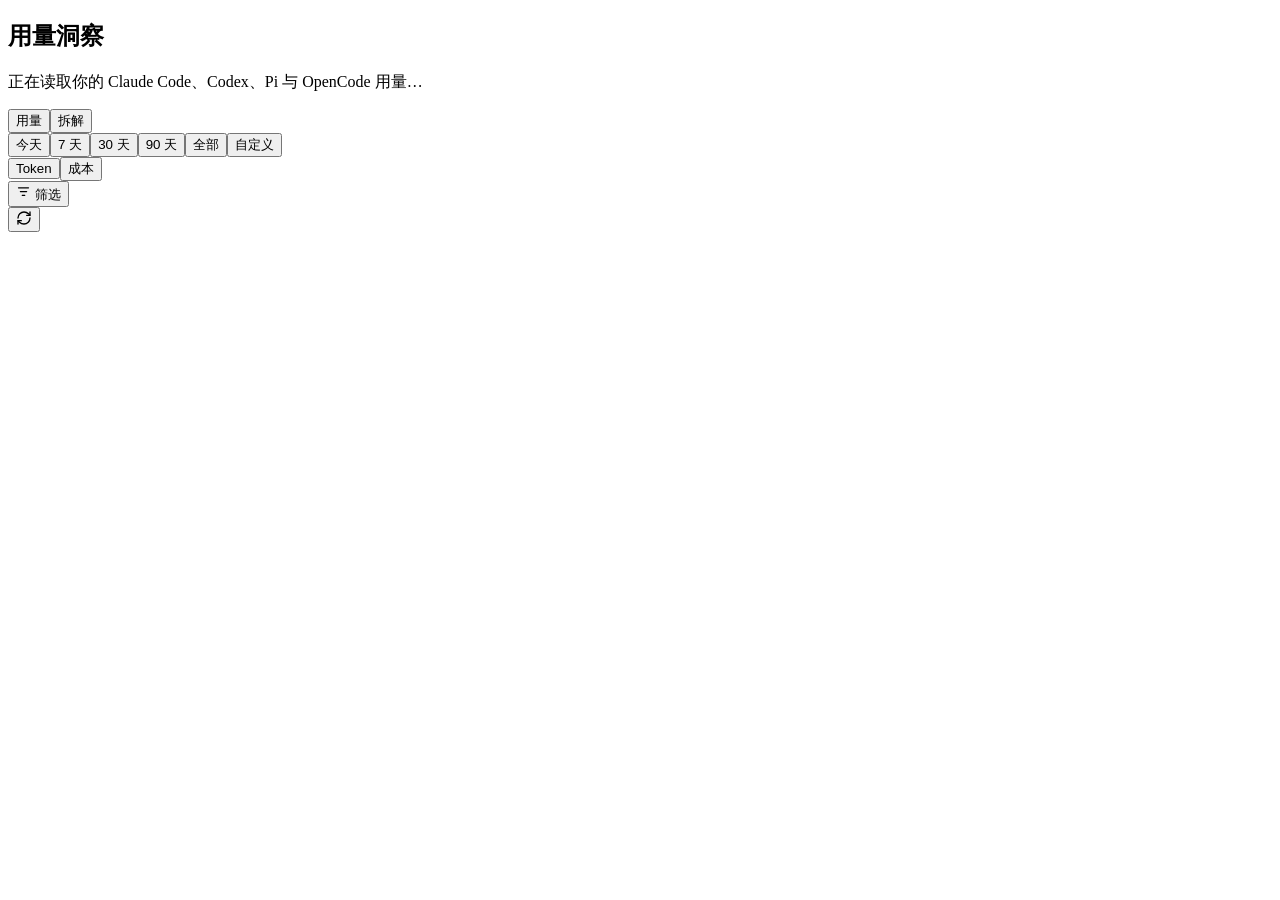
==== src/panel/panel.html @ ec6e5b83 "Count Pi usage and switch the panel to Chinese Pi joins Claude Code, Codex and OpenCode as a source:" ====
<!doctype html>
<html lang="zh-CN">
<head>
<meta charset="utf-8">
<meta name="viewport" content="width=device-width, initial-scale=1">
<meta http-equiv="Content-Security-Policy" content="default-src 'none'; connect-src 'none'; script-src 'unsafe-inline'; style-src 'unsafe-inline'; img-src data:; font-src data:; base-uri 'none'; form-action 'none'">
<title>用量洞察</title>
<style>/* PANEL_STYLES */</style>
</head>
<body>
<main id="app" aria-busy="true">
  <section class="hero">
    <div id="banner" class="banner-wrap"></div>
    <div class="hero-text">
      <h1>用量洞察</h1>
      <p id="updated" class="muted">正在读取你的 Claude Code、Codex、Pi 与 OpenCode 用量…</p>
    </div>
    <div class="hero-stat"><strong id="hero-total"></strong><span id="hero-sub" class="muted"></span></div>
  </section>

  <nav class="controls" aria-label="筛选">
    <div class="seg" role="radiogroup" aria-label="视图" id="view">
      <button role="radio" data-view="usage" aria-checked="true">用量</button><button role="radio" data-view="breakdown" aria-checked="false" tabindex="-1">拆解</button>
    </div>
    <div class="seg" role="radiogroup" aria-label="时间范围" id="ranges">
      <button role="radio" data-range="1d" aria-checked="false" tabindex="-1">今天</button><button role="radio" data-range="7d" aria-checked="true">7 天</button><button role="radio" data-range="30d" aria-checked="false" tabindex="-1">30 天</button><button role="radio" data-range="90d" aria-checked="false" tabindex="-1">90 天</button><button role="radio" data-range="all" aria-checked="false" tabindex="-1">全部</button><button role="radio" data-range="custom" aria-checked="false" tabindex="-1" aria-controls="custom-range">自定义</button>
    </div>
    <div class="seg" role="radiogroup" aria-label="计量" id="metric">
      <button role="radio" data-metric="tokens" aria-checked="true">Token</button><button role="radio" data-metric="cost" aria-checked="false" tabindex="-1">成本</button>
    </div>
    <div class="filters-wrap">
      <button class="filter-btn" id="filters-btn" aria-haspopup="dialog" aria-expanded="false" aria-controls="filters-pop">
        <svg viewBox="0 0 24 24" width="15" height="15" fill="none" stroke="currentColor" stroke-width="2" stroke-linecap="round" stroke-linejoin="round" aria-hidden="true"><path d="M4 6h16M7 12h10M10 18h4"/></svg>
        筛选<span class="count" id="filters-count" hidden></span>
      </button>
      <div class="popover" id="filters-pop" role="dialog" aria-label="筛选" hidden>
        <section class="pop-section">
          <h3 class="pop-title" id="scope-title">会话</h3>
          <div class="opt-list" role="radiogroup" aria-labelledby="scope-title" id="scope">
            <button role="radio" data-scope="all" aria-checked="true"><span class="dot" aria-hidden="true"></span><span><b>全部会话</b><small>下列数据源中的全部会话</small></span></button>
            <button role="radio" data-scope="worktrees" aria-checked="false" tabindex="-1"><span class="dot" aria-hidden="true"></span><span><b>仅 Orca worktree</b><small>在 worktree 中运行的会话</small></span></button>
          </div>
        </section>
        <section class="pop-section" id="sec-providers" hidden>
          <h3 class="pop-title" id="providers-title">提供方</h3>
          <div class="opt-list" role="radiogroup" aria-labelledby="providers-title" id="providers"></div>
        </section>
        <section class="pop-section" id="sec-models">
          <h3 class="pop-title" id="models-title">模型</h3>
          <label class="sr-only" for="model-search">搜索模型</label>
          <input type="search" id="model-search" class="model-search" placeholder="搜索模型…" autocomplete="off">
          <button class="link-btn" id="models-all">全部模型</button>
          <div class="model-list" role="group" aria-labelledby="models-title" id="models"></div>
        </section>
        <section class="pop-section" id="sec-hosts" hidden>
          <h3 class="pop-title" id="hosts-title">机器</h3>
          <div class="opt-list" role="radiogroup" aria-labelledby="hosts-title" id="hosts"></div>
        </section>
        <section class="pop-section" id="sec-cache">
          <label class="toggle"><input type="checkbox" id="cache" checked> 包含缓存 Token</label>
        </section>
        <footer class="pop-foot"><button class="link-btn" id="filters-reset">重置筛选</button><button class="link-btn" id="filters-done">完成</button></footer>
      </div>
    </div>
    <div class="chips" id="chips" aria-label="当前筛选"></div>
    <button class="icon-btn" id="refresh" title="重新扫描转录" aria-label="重新扫描转录"><svg viewBox="0 0 24 24" width="16" height="16" fill="none" stroke="currentColor" stroke-width="2" stroke-linecap="round" stroke-linejoin="round" aria-hidden="true"><path d="M3 12a9 9 0 0 1 9-9 9.75 9.75 0 0 1 6.74 2.74L21 8"/><path d="M21 3v5h-5"/><path d="M21 12a9 9 0 0 1-9 9 9.75 9.75 0 0 1-6.74-2.74L3 16"/><path d="M8 16H3v5"/></svg></button>
  </nav>

  <section id="custom-range" class="custom-range" aria-label="自定义日期范围" hidden>
    <label>开始日期<input type="date" id="start-date" aria-describedby="date-hint date-error"></label>
    <label>结束日期<input type="date" id="end-date" aria-describedby="date-hint date-error"></label>
    <button id="date-apply" class="filter-btn">应用</button>
    <p id="date-hint" class="muted">按本地时区的日期，含首尾两天。看单独一天就填相同的日期。</p>
    <p id="date-error" class="date-error" role="alert" hidden></p>
  </section>
  <p id="selection-summary" class="muted" aria-live="polite"></p>

  <p id="status" class="status" role="status" hidden></p>
  <p id="notice" class="notice" role="status" hidden></p>
  <p id="note" class="notice note" hidden></p>
  <section id="sources" class="sources" aria-label="数据源" hidden></section>
  <div id="skeleton" class="skeleton" aria-hidden="true">
    <div class="sk-tiles"><i></i><i></i><i></i><i></i><i></i><i></i></div>
    <i class="sk-card tall"></i><i class="sk-card"></i>
  </div>
  <p id="live" class="sr-only" aria-live="polite"></p>

  <section id="content" hidden>
    <div class="tiles" id="tiles"></div>

    <article class="card">
      <div class="overview">
        <div class="ov-left">
          <div class="ov-total" id="ov-total">—</div>
          <p class="muted" id="ov-sessions"></p>
          <ul class="prov-list" id="ov-providers"></ul>
          <ul class="prov-list host-list" id="ov-hosts" hidden></ul>
          <div class="totals" id="totals"></div>
        </div>
        <div class="ov-right">
          <header><h2 id="trend-title">每日用量（按提供方）</h2></header>
          <div id="trend"></div>
        </div>
      </div>
      <h2 class="sub-h">各类 Token</h2>
      <div id="typebar"></div>
      <ul class="legend" id="type-legend"></ul>
    </article>

    <article class="card">
      <header><h2>每日用量</h2><p class="muted" id="daily-sub"></p></header>
      <div id="daily"></div>
      <ul class="legend" id="daily-legend"></ul>
    </article>

    <div class="grid-2">
      <article class="card">
        <header><h2>活跃度</h2><span class="pill" id="peak"></span></header>
        <p class="muted">最近 26 周（沿用当前筛选，不受日期范围影响）。</p>
        <div id="calendar" class="scroll-x"></div>
        <div class="scale"><span class="muted">少</span><i class="cell q0"></i><i class="cell q1"></i><i class="cell q2"></i><i class="cell q3"></i><i class="cell q4"></i><span class="muted">多</span></div>
      </article>
      <article class="card">
        <header><h2>作息节律</h2></header>
        <p class="muted">日期范围内，你在一周各天的各时段做了多少。</p>
        <div id="punch" class="scroll-x"></div>
      </article>
    </div>

    <article class="card">
      <header><h2>排行</h2>
        <div class="seg" role="radiogroup" aria-label="排序依据" id="bd-mode"><button role="radio" data-mode="model" aria-checked="true">按模型</button><button role="radio" data-mode="day" aria-checked="false" tabindex="-1">按天</button><button role="radio" data-mode="day-model" aria-checked="false" tabindex="-1">日期 × 模型</button></div>
      </header>
      <label class="rank-sort" for="rank-sort">排序
        <select id="rank-sort"><option value="default">默认</option><option value="date-desc">日期：最新在前</option><option value="date-asc">日期：最旧在前</option><option value="model-asc">模型：A–Z</option><option value="tokens-desc">Token：从高到低</option><option value="tokens-asc">Token：从低到高</option></select>
      </label>
      <p id="rank-note" class="muted"></p>
      <div class="table-wrap" tabindex="0" role="region" aria-label="用量排行，左右滚动查看更多列"><table class="bd" id="breakdown"></table></div>
    </article>

    <div class="grid-2">
      <article class="card">
        <header><h2>Token 构成</h2></header>
        <div class="mix"><div id="donut"></div><ul class="legend legend-col" id="mix-legend"></ul></div>
      </article>
      <article class="card">
        <header><h2>项目</h2></header>
        <div id="projects"></div>
      </article>
    </div>

    <p class="footnote muted">读自本机的 Claude Code、Codex、Pi 转录与本地 OpenCode 数据库（含 Orca 的账号目录），以及设置里添加的文件夹和 SSH 主机。多个账号的历史会合并。用量数据不会发送到任何地方。成本按 API 标价估算。</p>
  </section>
  <section id="bd" aria-label="拆解" hidden>
    <p id="bd-status" class="status" role="status" hidden></p>
    <button id="bd-stale" class="stale" hidden>此视图之后有新的用量 · 更新</button>
    <div id="bd-body" hidden>
      <article class="card" id="bd-head"></article>
      <article class="card">
        <header><h2>钱花在哪</h2><span class="muted small">项目 › 文件夹 › 文件、命令与工具</span></header>
        <nav class="crumbs" id="bd-crumbs" aria-label="位置"></nav>
        <div id="bd-tree"></div>
      </article>
      <section aria-labelledby="bd-find-title" class="findings-wrap">
        <h2 id="bd-find-title">值得关注的花费模式</h2>
        <p class="muted small">每张卡片是一种模式及其花费。它们会互相重叠，所以不能相加。点“解释”会生成一段提示词，交给你的 agent 去查原因。</p>
        <div class="findings" id="bd-findings"></div>
      </section>
      <article class="card" id="bd-not" hidden></article>
      <p class="footnote muted" id="bd-foot"></p>
    </div>
  </section>

  <section id="prices" class="prices" aria-label="价格" hidden></section>

  <dialog id="sync-dlg" aria-labelledby="sync-title">
    <header><h2 id="sync-title">同步价格</h2><button class="icon-btn" data-close aria-label="关闭">✕</button></header>
    <p class="muted small">从 LiteLLM 与 models.dev 拉取公开价目表。不会发送任何关于你的用量的信息。只有勾选的行会被应用，点“撤销”可恢复原来的价格。</p>
    <div id="sync-body" class="dlg-body"></div>
    <footer><button class="btn" data-close>取消</button><button class="btn primary" id="sync-apply" disabled>应用勾选项</button></footer>
  </dialog>

  <dialog id="explain-dlg" aria-labelledby="explain-title">
    <header><h2 id="explain-title">解释这个模式</h2><button class="icon-btn" data-close aria-label="关闭">✕</button></header>
    <p class="muted small">把下面的内容粘贴到任意文件夹里的 Claude Code、Codex 或 Pi 中。agent 会读取提示词里列出的转录片段，并像读其它文件一样把它们发给模型提供方。</p>
    <textarea id="explain-text" readonly rows="12" spellcheck="false" aria-label="提示词"></textarea>
    <footer><span class="muted small" id="explain-size"></span><button class="btn" data-close>关闭</button><button class="btn primary" id="explain-copy">复制提示词</button></footer>
  </dialog>
  <div id="tip" class="tip" role="tooltip" hidden></div>
</main>
<script>/* PANEL_SCRIPT */</script>
</body>
</html>
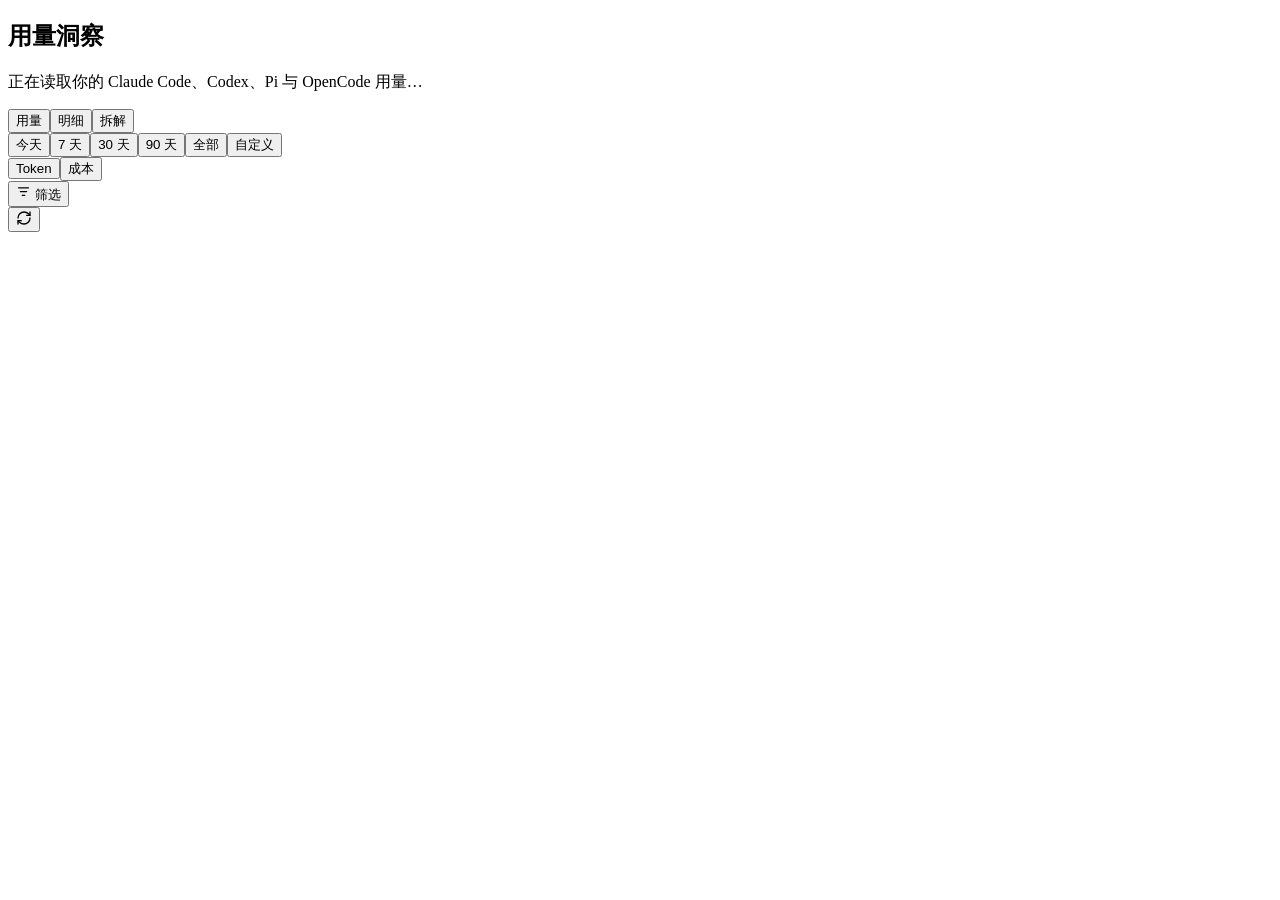
==== commit a5619558: "Add a 明细 view of single requests, with measured throughput Each turn now keeps the duration its tran" ====
--- a/src/panel/panel.html
+++ b/src/panel/panel.html
@@ -20,7 +20,7 @@
 
   <nav class="controls" aria-label="筛选">
     <div class="seg" role="radiogroup" aria-label="视图" id="view">
-      <button role="radio" data-view="usage" aria-checked="true">用量</button><button role="radio" data-view="breakdown" aria-checked="false" tabindex="-1">拆解</button>
+      <button role="radio" data-view="usage" aria-checked="true">用量</button><button role="radio" data-view="log" aria-checked="false" tabindex="-1">明细</button><button role="radio" data-view="breakdown" aria-checked="false" tabindex="-1">拆解</button>
     </div>
     <div class="seg" role="radiogroup" aria-label="时间范围" id="ranges">
       <button role="radio" data-range="1d" aria-checked="false" tabindex="-1">今天</button><button role="radio" data-range="7d" aria-checked="true">7 天</button><button role="radio" data-range="30d" aria-checked="false" tabindex="-1">30 天</button><button role="radio" data-range="90d" aria-checked="false" tabindex="-1">90 天</button><button role="radio" data-range="all" aria-checked="false" tabindex="-1">全部</button><button role="radio" data-range="custom" aria-checked="false" tabindex="-1" aria-controls="custom-range">自定义</button>
@@ -151,6 +151,28 @@
 
     <p class="footnote muted">读自本机的 Claude Code、Codex、Pi 转录与本地 OpenCode 数据库（含 Orca 的账号目录），以及设置里添加的文件夹和 SSH 主机。多个账号的历史会合并。用量数据不会发送到任何地方。成本按 API 标价估算。</p>
   </section>
+  <section id="log" aria-label="明细" hidden>
+    <p id="log-status" class="status" role="status" hidden></p>
+    <article class="card">
+      <header><h2 id="log-hour-title">每小时用量与吞吐</h2><span class="pill" id="log-hour-pill"></span></header>
+      <p class="muted" id="log-hour-sub"></p>
+      <div id="log-hour"></div>
+      <ul class="legend" id="log-hour-legend"></ul>
+      <div id="log-speed"></div>
+    </article>
+    <article class="card">
+      <header><h2>逐笔请求</h2><span class="pill" id="log-count"></span></header>
+      <p class="muted" id="log-sub"></p>
+      <div class="table-wrap" tabindex="0" role="region" aria-label="逐笔请求，左右滚动查看更多列">
+        <table class="bd" id="log-table"></table>
+      </div>
+      <footer class="log-foot">
+        <button class="btn" id="log-more" hidden>加载更多</button>
+        <span class="muted small" id="log-more-hint"></span>
+      </footer>
+    </article>
+  </section>
+
   <section id="bd" aria-label="拆解" hidden>
     <p id="bd-status" class="status" role="status" hidden></p>
     <button id="bd-stale" class="stale" hidden>此视图之后有新的用量 · 更新</button>
